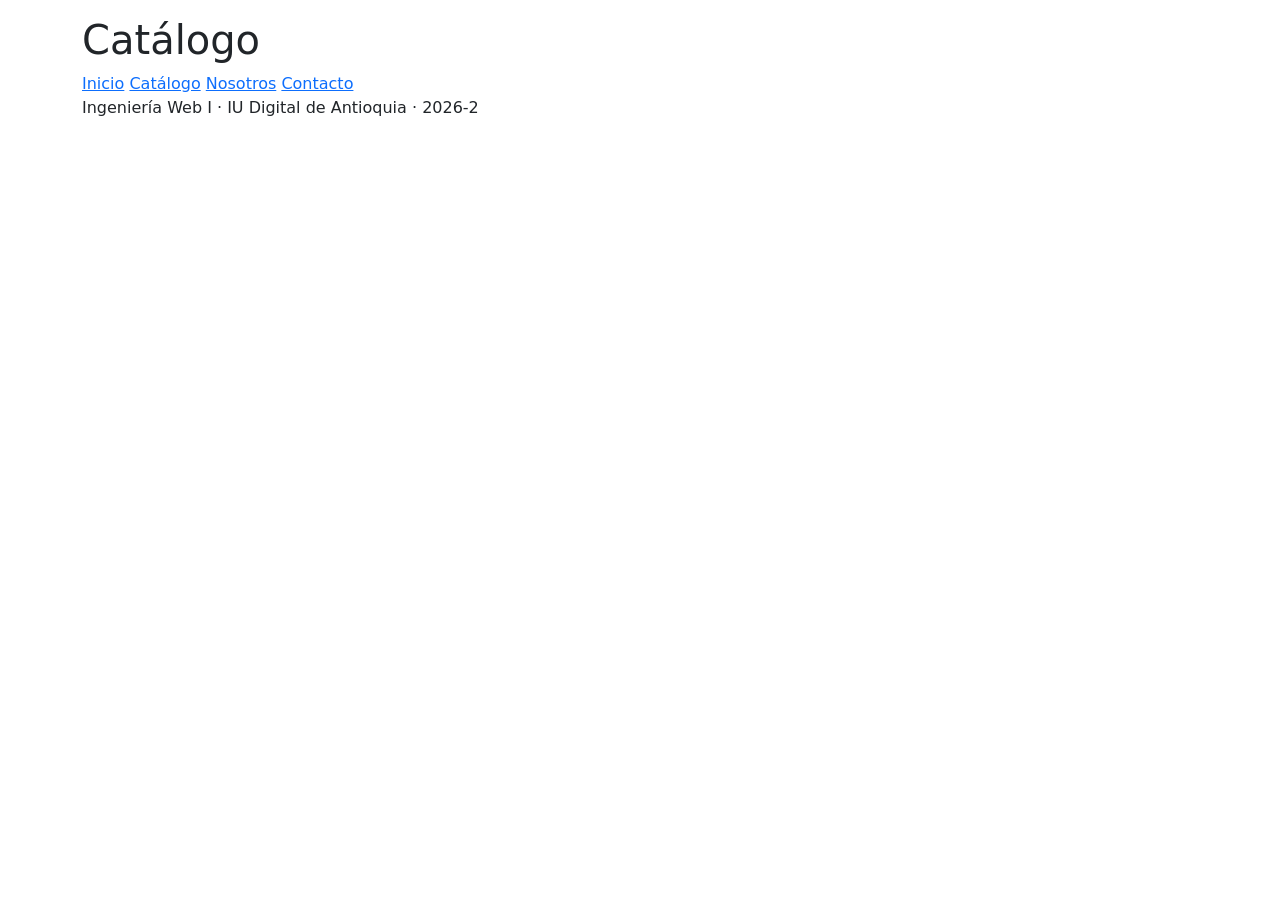
==== catalogo.html @ 92652fe3 "Mueve el sitio a la raiz del repositorio" ====
<!DOCTYPE html>
<html lang="es">
    <head>
        <meta charset="UTF-8">
        <meta name="viewport" content="width=device-width, initial-scale=1.0">
        <title>Catálogo | MaBeth Energy</title>
        <link rel="stylesheet" href="https://cdn.jsdelivr.net/npm/bootstrap@5.3.3/dist/css/bootstrap.min.css">
        <link rel="stylesheet" href="css/estilos.css">
    </head>
    <body class="container py-3">
        <header>
            <h1>Catálogo</h1>
            <nav>
                <a href="index.html">Inicio</a>
                <a href="catalogo.html">Catálogo</a>
                <a href="nosotros.html">Nosotros</a>
                <a href="contacto.html">Contacto</a>
            </nav>
        </header>
        <main>
            <!-- TODO: contenido de Catálogo -->
        </main>
        <footer>
            <p>Ingeniería Web I · IU Digital de Antioquia · 2026-2</p>
        </footer>
        <script src="js/tienda.js"></script>
    </body>
</html>
---- css/estilos.css ----
/* Estilos compilados desde scss/estilos.scss con: npx sass scss/estilos.scss css/estilos.css */
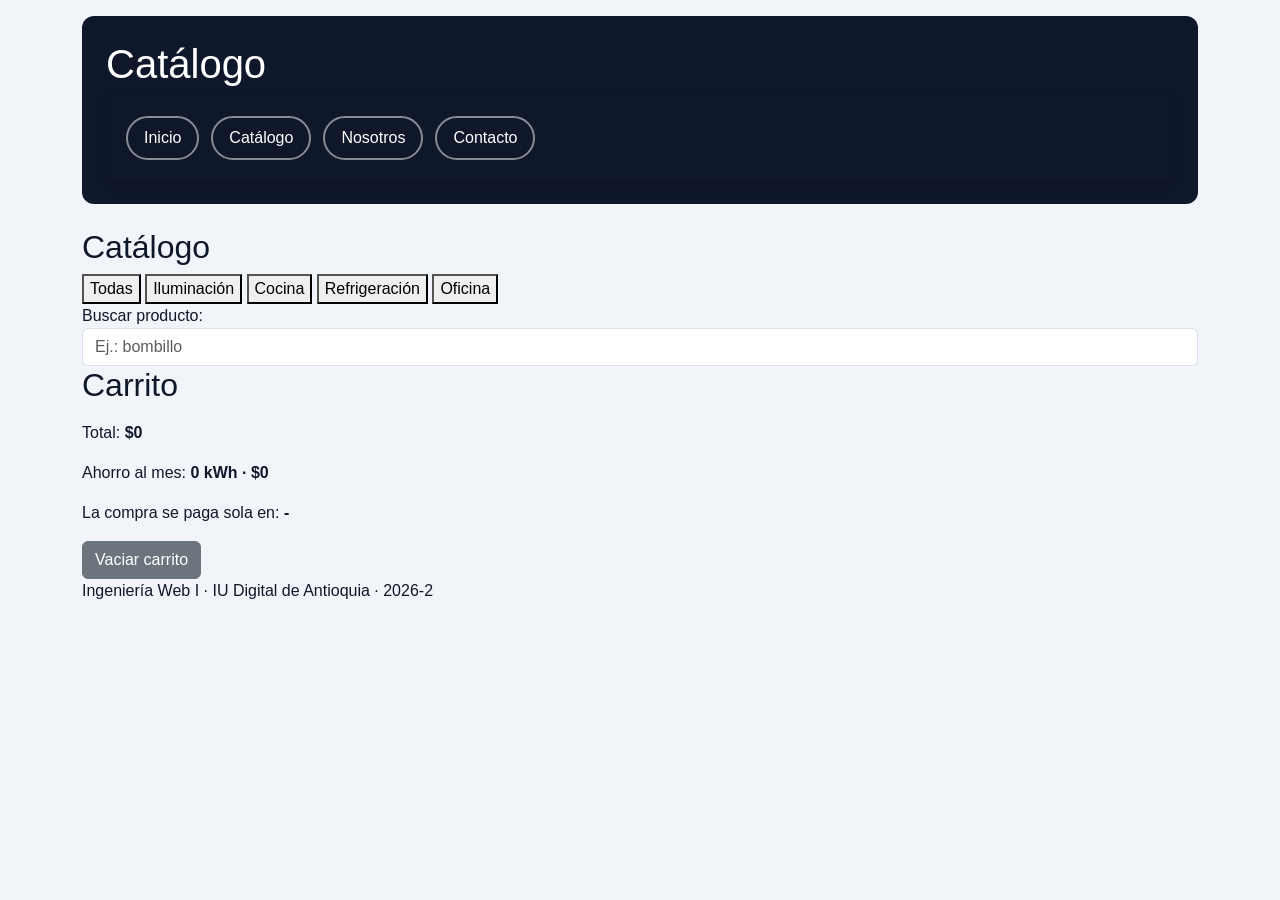
==== commit d5148816: "Agrega filtros, buscador y carrito al catalogo" ====
--- a/catalogo.html
+++ b/catalogo.html
@@ -18,9 +18,29 @@
             </nav>
         </header>
         <main>
-            <!-- TODO: contenido de Catálogo -->
-        </main>
-        <footer>
+            <section>
+                <h2>Catálogo</h2>
+                <div class="filtros">
+                    <button type="button" class="filtro activo" data-categoria="todas">Todas</button>
+                    <button type="button" class="filtro" data-categoria="iluminacion">Iluminación</button>
+                    <button type="button" class="filtro" data-categoria="cocina">Cocina</button>
+                    <button type="button" class="filtro" data-categoria="refrigeracion">Refrigeración</button>
+                    <button type="button" class="filtro" data-categoria="oficina">Oficina</button>
+                </div>
+                <label for="buscador">Buscar producto:</label>
+                <input class="form-control" type="text" id="buscador" placeholder="Ej.: bombillo">
+                <div id="productos" class="tarjetas"></div>
+                </section>
+                <section id="carrito">
+                    <h2>Carrito</h2>
+                    <ul id="lista-carrito"></ul>
+                    <p>Total: <strong id="total">$0</strong></p>
+                    <p>Ahorro al mes: <strong id="ahorro">0 kWh · $0</strong></p>
+                    <p>La compra se paga sola en: <strong id="meses">-</strong></p>
+                    <button type="button" id="vaciar" class="btn btn-secondary">Vaciar carrito</button>
+                </section>
+            </main>
+            <footer>
             <p>Ingeniería Web I · IU Digital de Antioquia · 2026-2</p>
         </footer>
         <script src="js/tienda.js"></script>
--- a/css/estilos.css
+++ b/css/estilos.css
@@ -1 +1,56 @@
-/* Estilos compilados desde scss/estilos.scss con: npx sass scss/estilos.scss css/estilos.css */
+:root {
+  --color-principal: #0F172A;
+  --color-acento: #0F766E;
+  --color-precio: #FACC15;
+  --color-fondo: #F1F5F9;
+}
+
+body {
+  background-color: #F1F5F9;
+  color: #0F172A;
+  font-family: "Poppins", sans-serif;
+}
+
+header {
+  background-color: #0F172A;
+  color: white;
+  padding: 24px;
+  border-radius: 12px;
+  margin-bottom: 24px;
+}
+
+nav {
+  display: flex;
+  gap: 12px;
+}
+nav a {
+  color: white;
+  text-decoration: none;
+  padding: 8px 16px;
+  border: 2px solid rgba(255, 255, 255, 0.5);
+  border-radius: 999px;
+  transition: 0.3s;
+}
+nav a:hover {
+  background-color: #FACC15;
+  color: #0F172A;
+}
+nav .tarjetas {
+  display: grid;
+  grid-template-columns: repeat(3, 1fr);
+  gap: 16px;
+}
+nav .tarjeta {
+  background-color: white;
+}
+nav {
+  padding: 20px;
+  border-radius: 12px;
+  box-shadow: 0 4px 12px rgba(0, 0, 0, 0.12);
+  transition: transform 0.3s;
+}
+nav:hover {
+  transform: translateY(-6px);
+}
+
+/*# sourceMappingURL=estilos.css.map */
